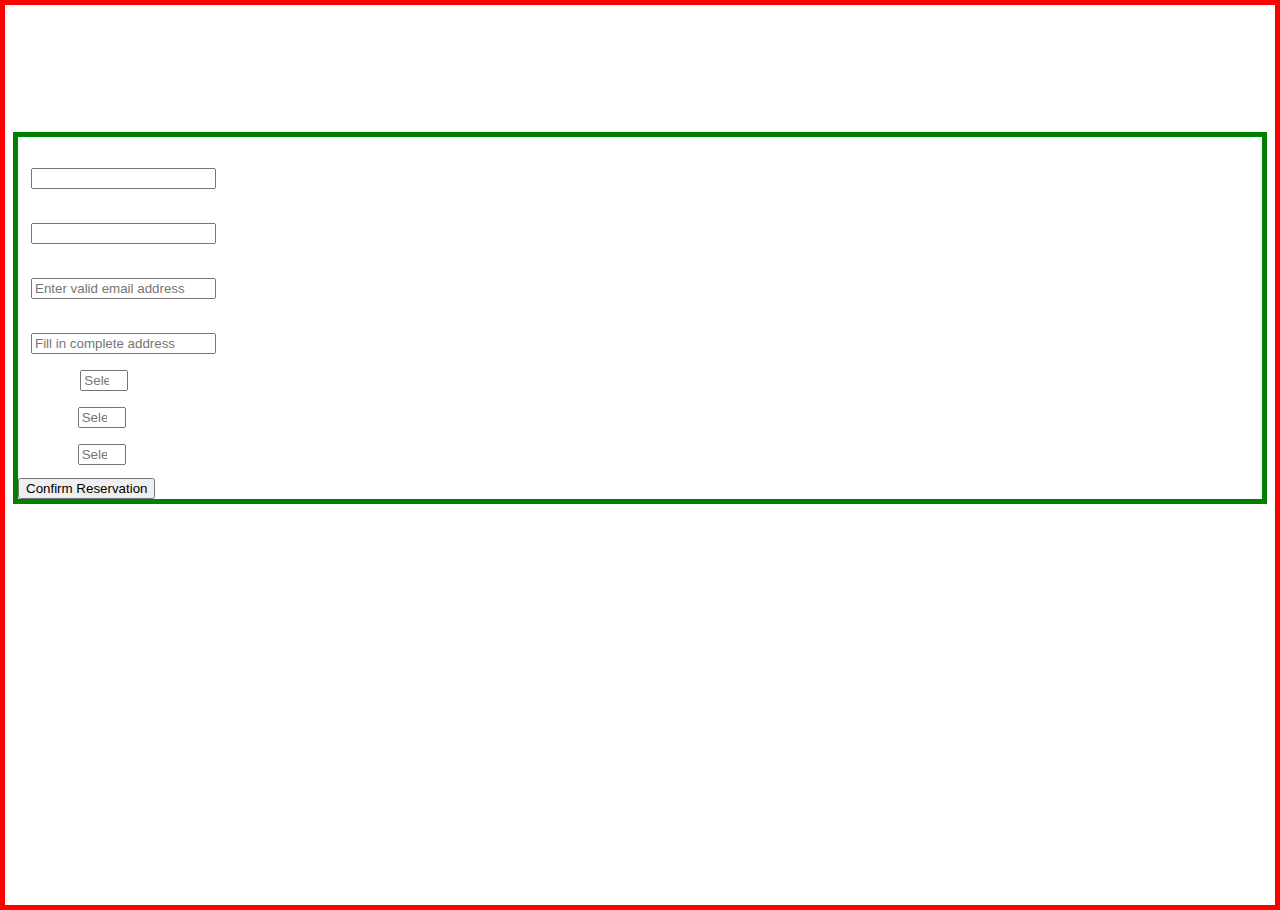
==== index.html @ 49dc5ff1 "First Draft" ====
<!DOCTYPE html>
<html lang="en">
<head>
    <link rel="stylesheet" href="style.css">
    <meta charset="UTF-8">
    <meta http-equiv="X-UA-Compatible" content="IE=edge">
    <meta name="viewport" content="width=device-width, initial-scale=1.0">
    <Title>Three Rivers Resort</Title>
    <title>Three River's Resort</title>
</head>
<body> 
    <h1>
        <span>Three River's Resort</span>
    </h1>

    <h2>
        Pittsburgh's Finest Luxury Destination
    </h2>

    <div class="flexbox-container">
    
        <form action="results.html" method="get">

        <div class="flexbox-item">
            <label for="first name" class="wht">First Name</label>
                <input type="text" name="first name" id="first name" required>
        </div>
        
        <div class="flexbox-item">
                <label for="last name">Last Name</label>
                <input type="text" name="last name" id="last name" required>
        </div>

        <div class="flexbox-item">
                <label for="email">Email</label>
                <input type="email" name="email" id="email" placeholder= "Enter valid email address" required>
        </div>    

        <div class="flexbox-item">
                <label for="address">Address</label>
                <input type="text" name="address" id="address" placeholder= "Fill in complete address" required>
        </div>

        
        <div class="flexbox-item">
                <label for="rooms">Rooms</label>
                <input type="number" name="rooms" id="rooms" min="1" max="2" placeholder= "Select number of rooms" required>
        </div>

        <div class="flexbox-item">
                <label for="adults">Adults</label>
                <input type="number" name="adults" id="adults" min="1" max="4" placeholder= "Select number of adults" required>
        </div>

        <div class="flexbox-item">
                <label for="nights">Nights</label>
                <input type="number" name="nights" id="nights" min="1" max="7" placeholder= "Select number of nights" required>
        </div>

            <button type="submit">Confirm Reservation</button>
            <!-- <button type="reset">Reset</button> -->
    </form>
    </div>
    
    
</body>
</html>
---- style.css ----
html {
    background-image: url("pittsburg.jpg");
        height: 100%;
    background-position: center;
    background-repeat: no-repeat;
    background-size: cover;
    border: 5px solid red;
    color: white;
    }



h1  {text-align: center;}

h2  {text-align: center;}


a:link {color:white;}

.flexbox-container {
    display: flex;
    justify-content: c;
    border: 5px solid green;
}
.flexbox-item {
    width:200px ;
    margin: 10px;
    border:3px solid ;
}
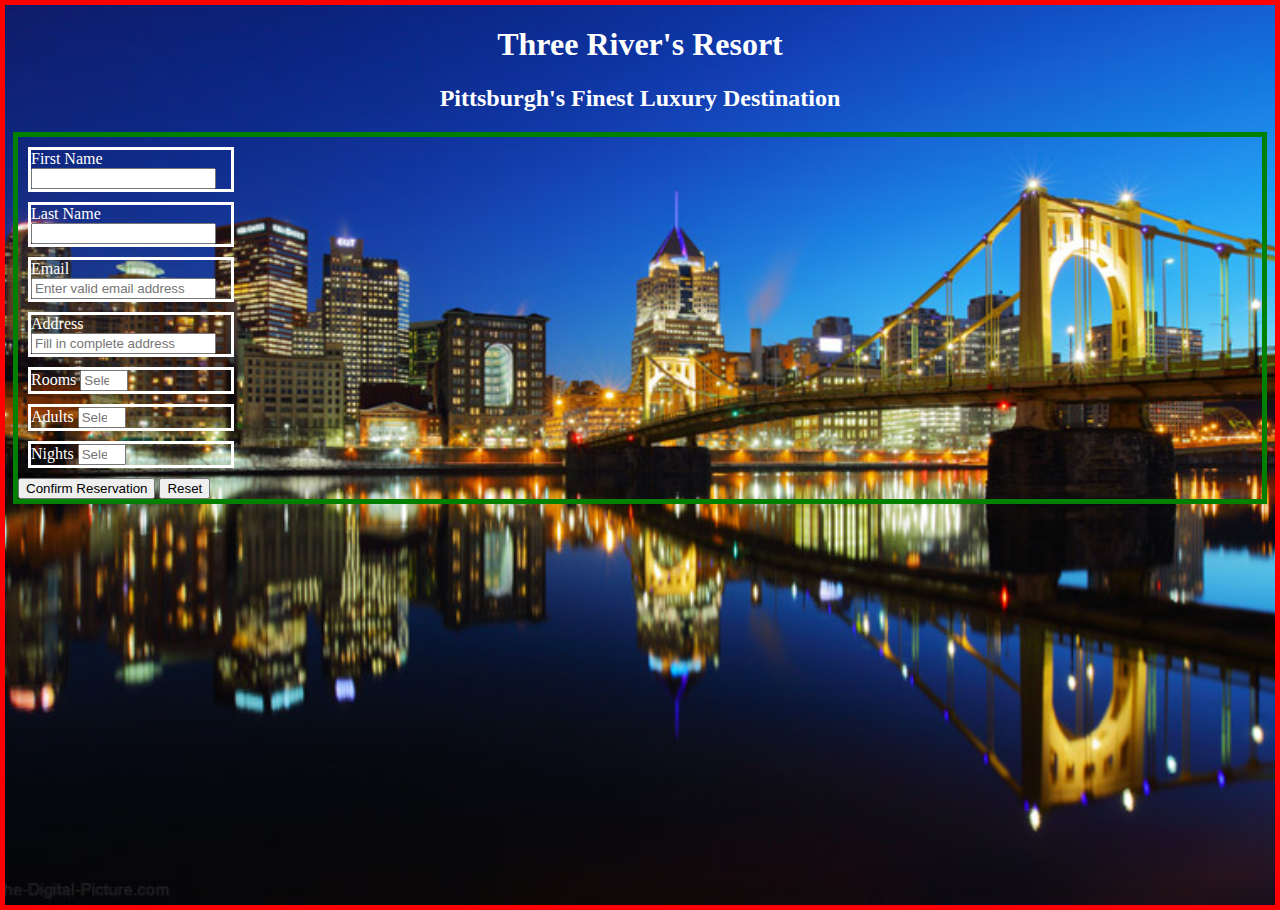
==== commit b638a2b0: "2nd draft" ====
--- a/index.html
+++ b/index.html
@@ -58,7 +58,7 @@
         </div>
 
             <button type="submit">Confirm Reservation</button>
-            <!-- <button type="reset">Reset</button> -->
+             <button type="reset">Reset</button> 
     </form>
     </div>
     
